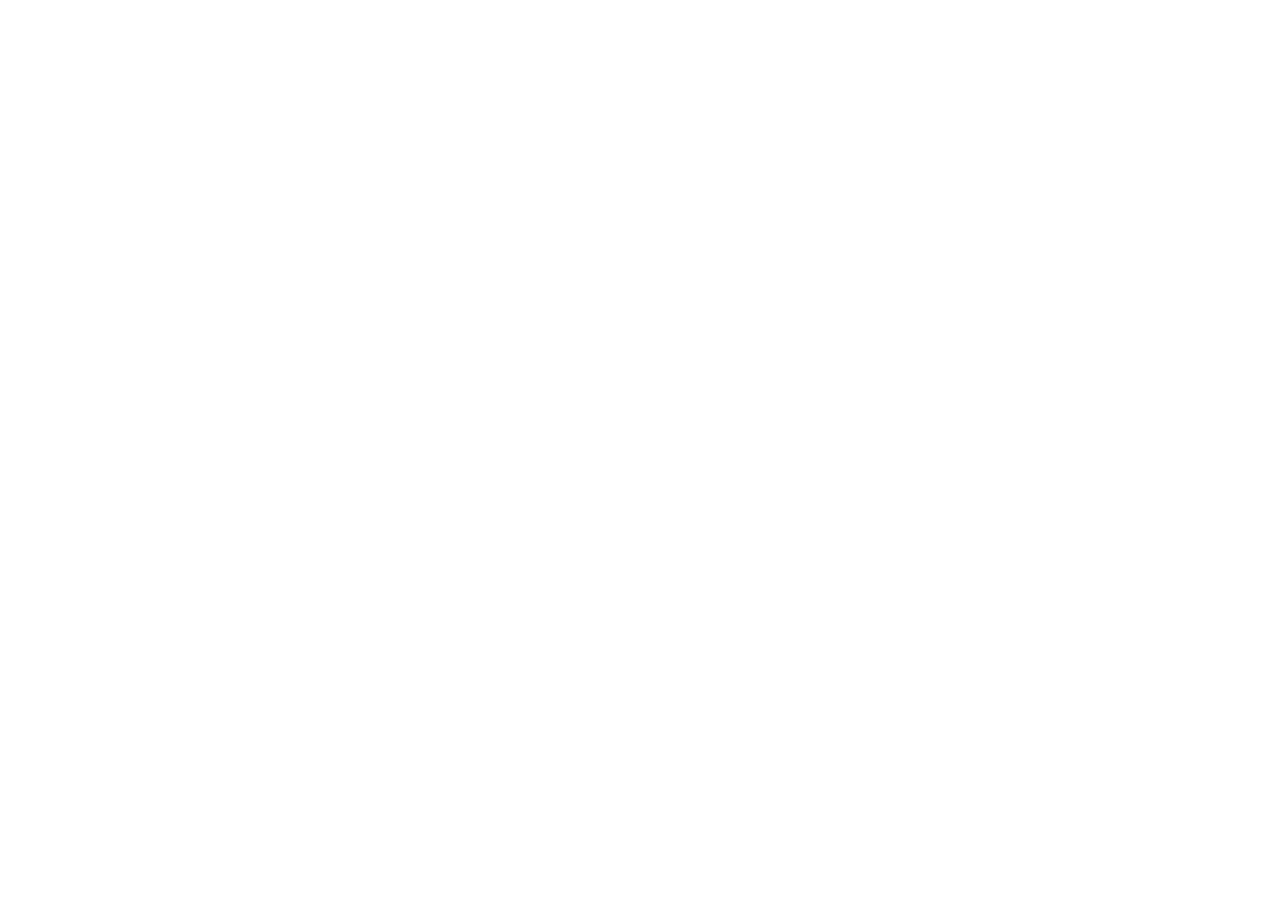
==== index.html @ 0c659dff "added index file" ====
<!DOCTYPE html>
<html lang="en">
    <head>
        <meta charset="UTF-8">
        <meta name="viewport" content="width=device-width, initial-scale=1.0">
        <meta http-equiv="X-UA-Compatible" content="ie=edge">
        <title>Quiz App</title>
    </head>
</html>
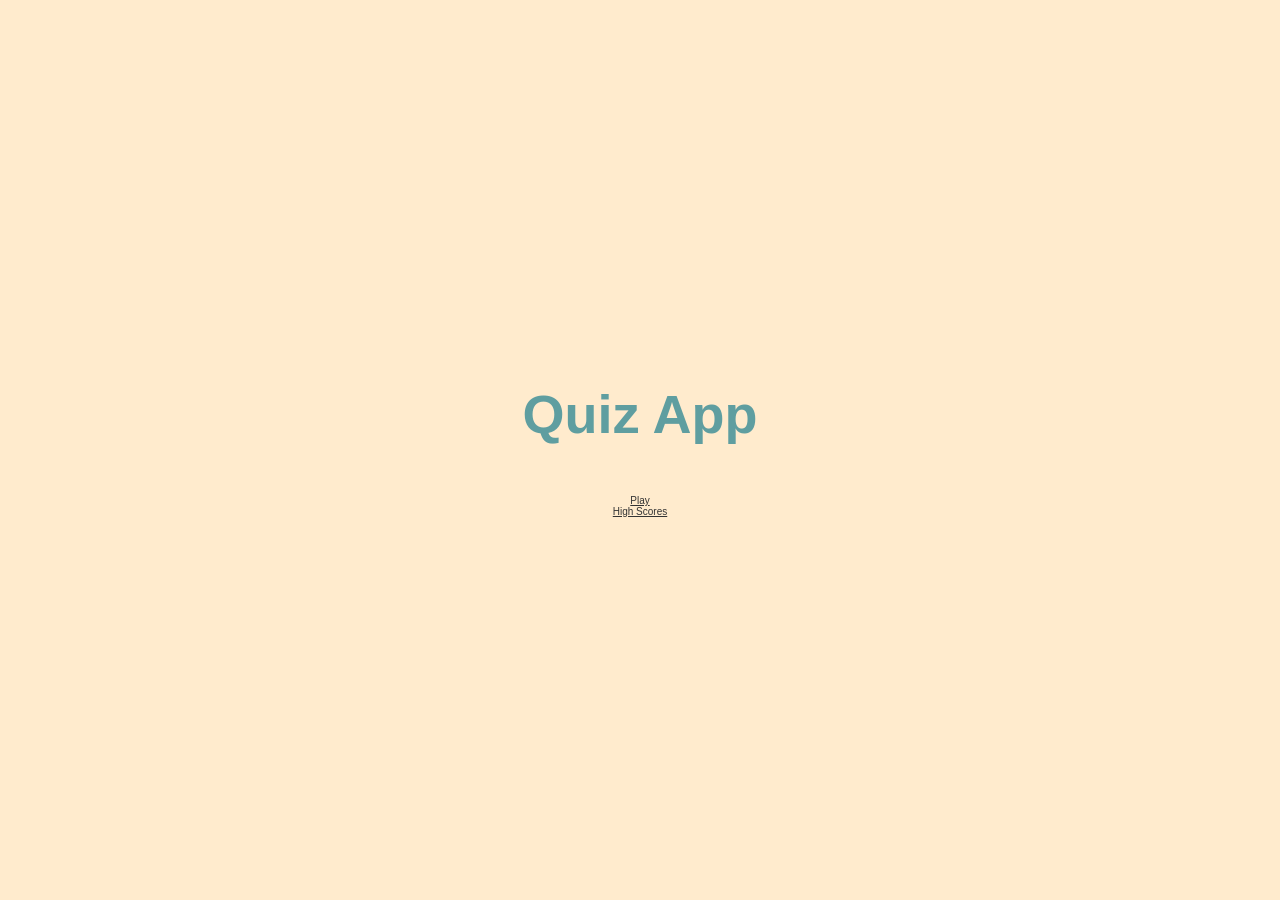
==== commit 480c9bdc: "used flex classes" ====
--- a/index.html
+++ b/index.html
@@ -5,5 +5,15 @@
         <meta name="viewport" content="width=device-width, initial-scale=1.0">
         <meta http-equiv="X-UA-Compatible" content="ie=edge">
         <title>Quiz App</title>
+        <link rel="stylesheet" href="app.css">
     </head>
+    <body>
+        <div class="container">
+            <div id="home" class="flex-center flex-column">
+                <h1>Quiz App</h1>
+                <a class="btn" href="/game.html">Play</a>
+                <a class="btn" href="/highscores.html">High Scores</a>
+            </div>
+        </div>
+    </body>
 </html>
--- a/app.css
+++ b/app.css
@@ -0,0 +1,78 @@
+:root {
+    background-color: blanchedalmond;
+    font-size: 62.5%;
+}
+
+*{
+    box-sizing: border-box;
+    font-family: Arial, Helvetica, sans-serif;
+    margin: 0;
+    padding: 0;
+    color: #333;
+}
+
+h1,
+h2,
+h3,
+h4 {
+    margin-bottom: 1rem;
+}
+
+h1 {
+    font-size: 5.4rem;
+    color: cadetblue;
+    margin-bottom: 5rem;
+}
+
+h1 > span {
+    margin-bottom: 1rem;
+}
+
+h2 {
+    font-size: 4.2rem;
+    margin-bottom: 4rem;
+    font-weight: 700;
+}
+
+h3 {
+    font-size: 2.8rem;
+    font-weight: 500;
+}
+
+/* UTILITIES */
+
+.container {
+    width: 100vw;
+    height: 100vh;
+    display: flex;
+    justify-content: center;
+    align-items: center;
+    max-width: 80 rem;
+    margin: 0 auto;
+}
+
+.container > * {
+    width: 100%;
+}
+
+.flex-column {
+    display: flex;
+    flex-direction: column;
+}
+
+.flex-center {
+    justify-content: center;
+    align-items: center;
+}
+
+.justify-center {
+    justify-content: center;
+}
+
+.text-center {
+    text-align: center;
+}
+
+.hidden {
+    display: none;
+}
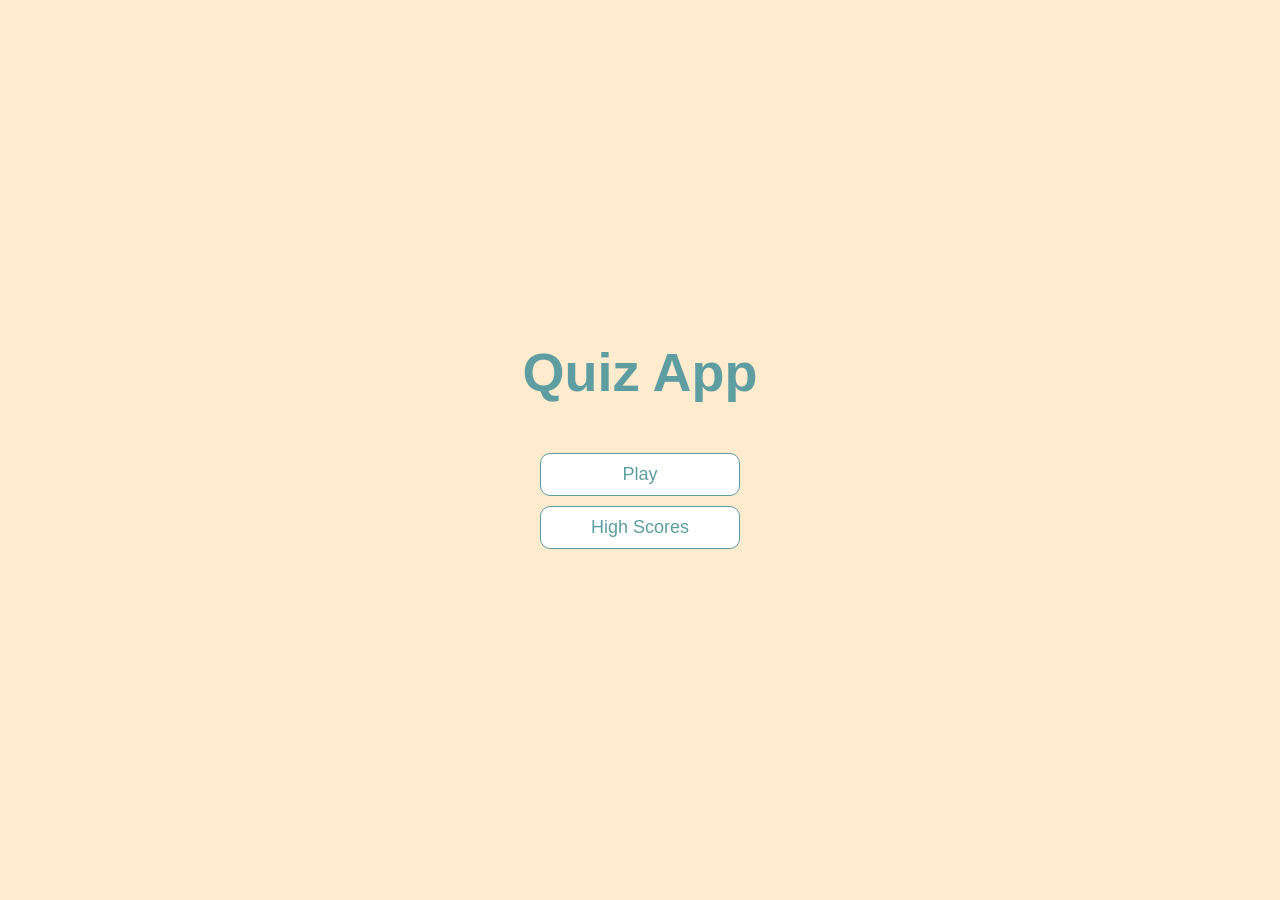
==== commit 7e7a429b: "added games section with css classes" ====
--- a/index.html
+++ b/index.html
@@ -11,8 +11,8 @@
         <div class="container">
             <div id="home" class="flex-center flex-column">
                 <h1>Quiz App</h1>
-                <a class="btn" href="/game.html">Play</a>
-                <a class="btn" href="/highscores.html">High Scores</a>
+                <a class="btn" href="game.html">Play</a>
+                <a class="btn" href="highscores.html">High Scores</a>
             </div>
         </div>
     </body>
--- a/app.css
+++ b/app.css
@@ -76,3 +76,31 @@
 .hidden {
     display: none;
 }
+
+/* BUTTONS */
+
+.btn {
+    font-size: 1.8rem;
+    padding: 1rem 0;
+    width: 20rem;
+    text-align: center;
+    border: 0.1rem solid cadetblue;
+    border-radius: 1rem;
+    margin-bottom: 1rem;
+    text-decoration: none;
+    color: cadetblue;
+    background-color: white;
+}
+
+.btn:hover {
+    cursor: pointer;
+    box-shadow: 0 0.4rem 1.4rem cadetblue;
+    transform: translateY(-0.1rem);
+    transition: transform 150ms;
+}
+
+.btn[disabled]:hover {
+    cursor: not-allowed;
+    box-shadow: none;
+    transform: none;
+}
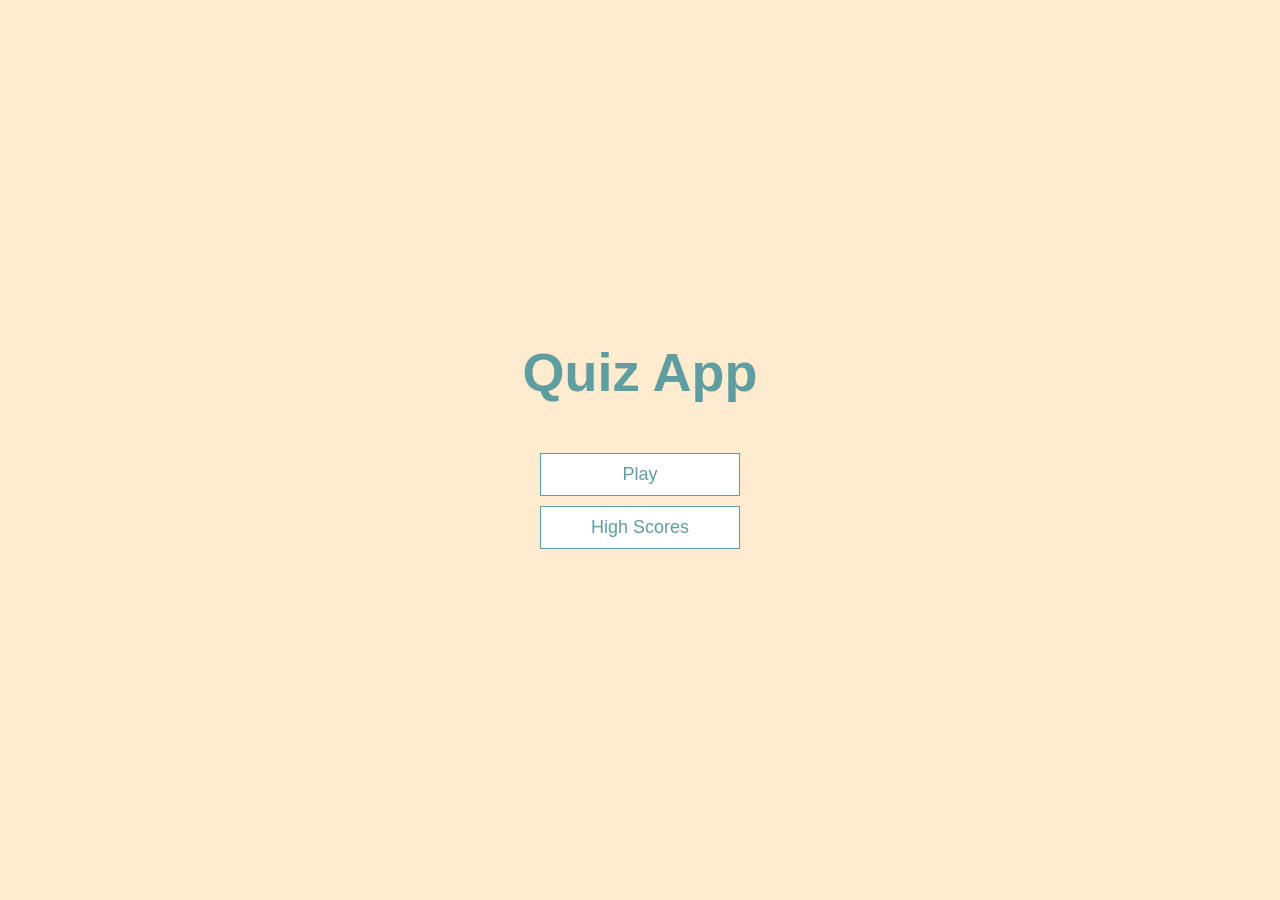
==== commit ac2badf6: "updated navigation link" ====
--- a/index.html
+++ b/index.html
@@ -11,8 +11,8 @@
         <div class="container">
             <div id="home" class="flex-center flex-column">
                 <h1>Quiz App</h1>
-                <a class="btn" href="game.html">Play</a>
-                <a class="btn" href="highscores.html">High Scores</a>
+                <a class="btn" href="/game.html">Play</a>
+                <a class="btn" href="/highscores.html">High Scores</a>
             </div>
         </div>
     </body>
--- a/app.css
+++ b/app.css
@@ -85,7 +85,6 @@
     width: 20rem;
     text-align: center;
     border: 0.1rem solid cadetblue;
-    border-radius: 1rem;
     margin-bottom: 1rem;
     text-decoration: none;
     color: cadetblue;
@@ -103,4 +102,25 @@
     cursor: not-allowed;
     box-shadow: none;
     transform: none;
+}
+
+/* FORMS */
+form {
+    width: 100%;
+    display: flex;
+    flex-direction: column;
+    align-items: center;
+}
+
+input {
+    margin-bottom: 1rem;
+    width: 20rem;
+    padding: 1.5rem;
+    font-size: 1.8rem;
+    border: none;
+    box-shadow: 0 0.1rem 1.4rem 0 cadetblue;
+}
+
+input::placeholder {
+    color: #aaa
 }
